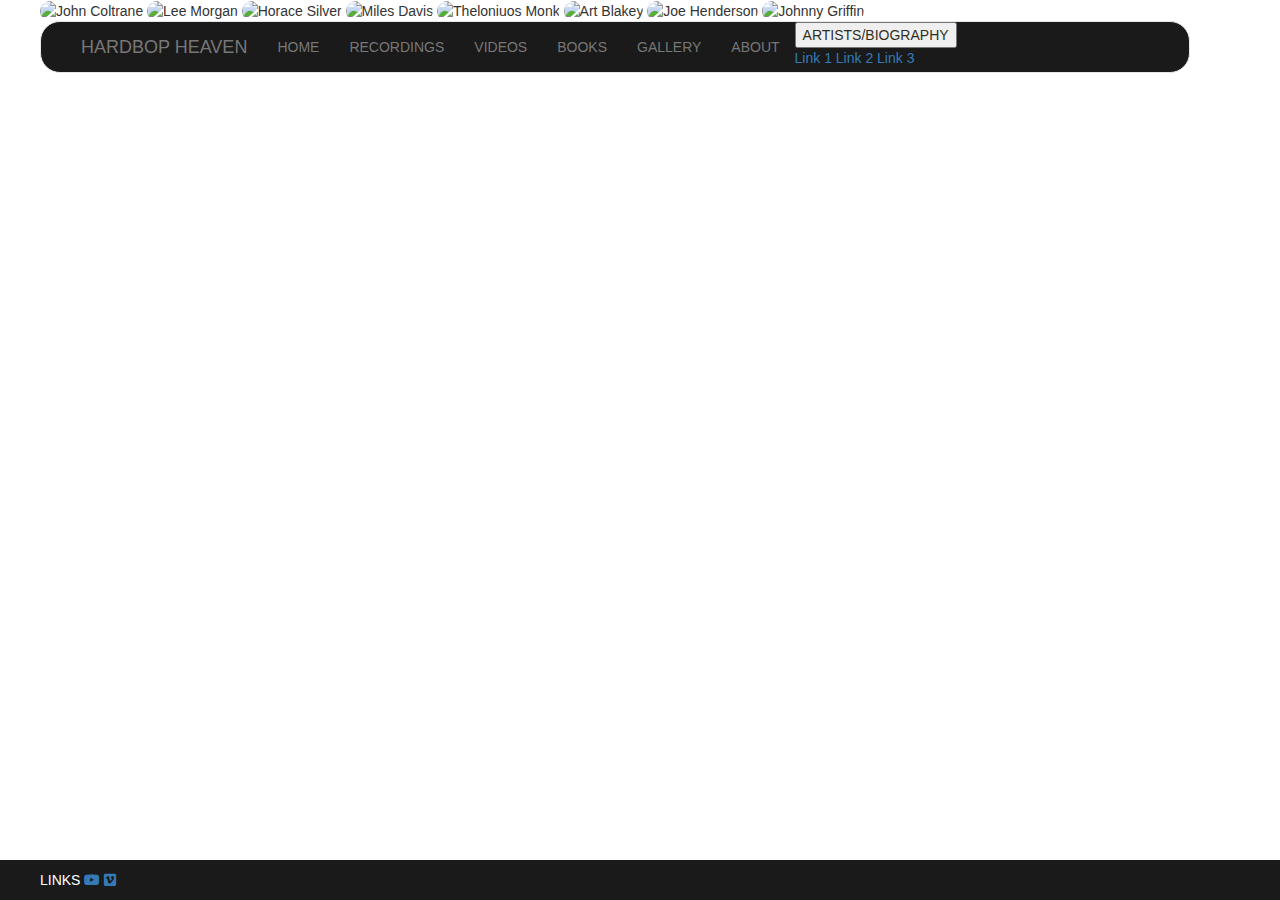
==== index.html @ e6d27ccf "dropdown changes" ====
<!DOCTYPE html>
<html>
<head>
	<title>ucd-MAIN-page</title>
	 <meta charset="utf-8">
    <meta http-equiv="X-UA-Compatible" content="IE=edge">
    <meta name="viewport" content="width=device-width, initial-scale=1">
	<link rel="stylesheet" href="https://maxcdn.bootstrapcdn.com/bootstrap/3.3.7/css/bootstrap.min.css">
	<script src="https://maxcdn.bootstrapcdn.com/bootstrap/3.3.7/js/bootstrap.min.js"></script>
		<link href="https://fonts.googleapis.com/css?family=Roboto" rel="stylesheet">
			<link rel="stylesheet" href="https://cdnjs.cloudflare.com/ajax/libs/font-awesome/4.7.0/css/font-awesome.min.css">
    <link rel="stylesheet" href="https://cdnjs.cloudflare.com/ajax/libs/hover.css/2.1.1/css/hover-min.css" type="text/css" />
	   <script src="https://ajax.googleapis.com/ajax/libs/jquery/3.3.1/jquery.min.js"></script>
	   <link rel="stylesheet" href="https://use.fontawesome.com/releases/v5.7.0/css/all.css">
<link rel="stylesheet" href="https://cdnjs.cloudflare.com/ajax/libs/font-awesome/4.7.0/css/font-awesome.min.css">
<link rel="stylesheet" href="https://use.fontawesome.com/releases/v5.7.1/css/all.css">
 <link rel="stylesheet" href="https://maxcdn.bootstrapcdn.com/bootstrap/3.4.0/css/bootstrap.min.css">
 <script src="https://maxcdn.bootstrapcdn.com/bootstrap/3.3.7/js/bootstrap.min.js"></script>
 
  <script src="https://maxcdn.bootstrapcdn.com/bootstrap/3.4.0/js/bootstrap.min.js"></script>
  <script src="//ajax.googleapis.com/ajax/libs/jquery/1.11.2/jquery.min.js"></script>
<link rel="stylesheet" href="//netdna.bootstrapcdn.com/bootstrap/3.3.2/css/bootstrap.min.css">

<script src="//netdna.bootstrapcdn.com/bootstrap/3.3.2/js/bootstrap.min.js"></script>
<script src="photo-gallery.js"></script>

 <link rel="stylesheet" href="assets/css/style.css" type="text/css" />
	 
</head>
<body>
	<header class="container-fluid">
		<div class="row">
			<div class="col-xs-12">
				<img src="http://www.bluenote.com/cdn/mceuploads/artists/john-coltrane.jpg" alt="John Coltrane">
				<img src="https://s3.amazonaws.com/allaboutjazz/photos/2010/leemorganmusicmatters800_2017.jpeg" alt="Lee Morgan">
				<img src="http://mediad.publicbroadcasting.net/p/kios/files/styles/medium/public/201407/silverwebsite14.jpg" alt="Horace Silver">
				<img src="http://mediad.publicbroadcasting.net/p/wmuk/files/styles/x_large/public/201611/MilesDavis3.jpg" alt="Miles Davis">
				<img src="https://concord.com/wp-content/uploads/2014/12/Photograph_by_Francis_Wolff__Mosaic_Images_LLC.jpg" alt="Theloniuos Monk">
				<img src="https://www.morrisonhotelgallery.com/images/big/ARB01.jpg" alt="Art Blakey">
				<img src="http://www.bluenote.com/cdn/mceuploads/artists/joe-henderson.jpg" alt="Joe Henderson">
				<img src="http://www.bluenote.com/cdn/mceuploads/artists/johnny-griffin.jpg" alt="Johnny Griffin">
               
				<nav>
					<!-- navbar goes here -->
				<nav class="navbar navbar-default">
  <div class="container-fluid">
    <!-- Brand and toggle get grouped for better mobile display -->
    <div class="navbar-header">
      <button type="button" class="navbar-toggle collapsed" data-toggle="collapse" data-target="#bs-example-navbar-collapse-1" aria-expanded="false">
        <span class="sr-only">Toggle navigation</span>
        <span class="icon-bar"></span>
        <span class="icon-bar"></span>
        <span class="icon-bar"></span>
      </button>
      <a class="navbar-brand" href="#">HARDBOP HEAVEN</a>
    </div>

    <!-- Collect the nav links, forms, and other content for toggling -->
    <div class="collapse navbar-collapse" id="bs-example-navbar-collapse-1">
      <ul class="nav navbar-nav">
       
       
          </ul>
        </li>
      </ul>
      
      <ul class="nav navbar-nav navbar-left">
      	
      		  <li class="nav-item">
      <a class="nav-link" href="index.html" target="_blank">HOME</a>
      	
      
    <li class="nav-item">
      <a class="nav-link" href="recordings.html" target="_blank">RECORDINGS</a>
    </li>
<li class="nav-item">
      <a class="nav-link" href="videos.html" target="_blank">VIDEOS</a>
    </li>
<li class="nav-item">
      <a class="nav-link" href="books.html" target=" _blank">BOOKS</a>
    </li>
<li class="nav-item">
	<a class"nav-link" href="gallery.html" target="_blank">GALLERY</a>
    </li>
      
   <li class="nav-item">
      <a class="nav-link" href="about.html">ABOUT</a>
      </li>
     <li class="nav-link" <div class="dropdown">
    <button class="dropbtn">ARTISTS/BIOGRAPHY</button>
     
   <div class="dropdown-content">
      <a href="#">Link 1</a>
      <a href="#">Link 2</a>
      <a href="#">Link 3</a>
    </div>
  </div>
</ul>
    </li>
      </ul>
</div>
</div>
</div>


       </ul>
        </li>
      </ul>
    </div><!-- /.navbar-collapse -->
  </div><!-- /.container-fluid -->
</nav>
  
					
				</nav>
			</div>
		</div>
	</header>

	<section class="container-fluid">
		<div class="row">
			<div class="col-xs-12">
				<!-- body content -->
			</div>
		</div>

		<div class="row">
			<div class="col-xs-12 col-md-4">
				<!-- body content col1-->
			</div>
			<div class="col-xs-12 col-md-4">
				<!-- body content col2 -->
			</div>
			<div class="col-xs-12 col-md-4">
				<!-- body content col 3 -->
			</div>
		</div>
	</section>

	<footer class="container-fluid">
		<div class="row">
			<div class="col-xs-12 col-md-4">
				<!-- footer content col1 -->
				 <p></p
				 <h5>LINKS</h5>
				 <!-- Add font awesome icons -->

  <a href="https://www.youtube.co.uk" target="_blank"<i class="fab fa-youtube"></i></a>
 <a href="https://www.vimeo.com" target=" _blank"<i class="fab fa-vimeo"></i></a>
<!-- Footer -->


  </footer>
  <!-- Footer -->

      
			</div>
			<div class="col-xs-12 col-md-4">
				<!-- footer content col2 -->
			</div>
			<div class="col-xs-12 col-md-4">
				<!-- footer content col 3 -->
			</div>
		</div>	
	</footer>
</body>
</html>
---- assets/css/style.css ----
html {
  
   font-family: sans-serif;
  -webkit-text-size-adjust: 100%;
      -ms-text-size-adjust: 100%;
       background: url(/assets/images/dgbg6.jpg) no-repeat center center fixed; /*----------------DENIS GOUCHAR WALLPAPERS*/
  -webkit-background-size: cover;
  -moz-background-size: cover;
  -o-background-size: cover;
  background-size: cover;
}

/* set background image per page */


body {
 
  display:inline;
  
}

/*----------------MEDIA QUERIES*/

/*-------------------NAVBAR*/
.nav{
    
    color:#2f2f1e;
}

.navbar-header {

    border-color: #000;

}
.navbar {
    border-radius: 20px;
    position:relative;
    min-height: 10px;
    margin-bottom: 20px;
    margin-right:60px;
    margin-left:auto;
    background-color:#1a1a1a;
  }


.container-fluid {
   padding-right: 30px;
    padding-left: 40px;
    margin-right:auto;
    margin-left: auto;
    
}


/*--------CSS--MATIC--BORDER------*/

img {

 
width:150px;
 height:100px;
 border-radius: 30px 30px 30px 30px;
-moz-border-radius: 30px 30px 30px 30px;
-webkit-border-radius: 30px 30px 30px 30px;
border: 0px solid #000000;

}
  
footer {
   position: fixed;
   left: 0;
   bottom: 0;
   width: 100%;
  background-color:#1a1a1a;
   color: white;
   text-align: left;
   height: 40px;

}

li:hover {
  background-color: blue;
  
}
     

   



/*--------FONT AWESOME------------SOCIAL MEDIA ICONS*/

.fa {
  padding:0px;
  font-size: 30px;
  width: 30px;
  text-align: center;
  text-decoration: none;
  border-radius: 50%;
}

.fa:hover {
    opacity: 0.7;
/*-------------------GALLERY--W3CHOOLS--CSS*/

div.gallery {
  margin: 5px;
  border: 1px solid #ccc;
  float: left;
  width: 180px;
  
}

div.gallery:hover {
  border: 1px solid #777;
}

div.gallery img {
  width: 100%;
  height: auto;
  
}

.desc {
  padding: 15px;
  text-align: center;
}

.dropdown {
  float: left;
  overflow: hidden;
}

.dropdown .dropbtn {
  font-size: 16px;  
  border: none;
  outline: none;
  color: white;
  padding: 14px 16px;
  background-color: inherit;
  font-family: inherit;
  margin: 0;
}



/*--------------------------------------------Heading*/



/*--------------------------------------------Heading*/


/*--------------------------------------------Heading*/
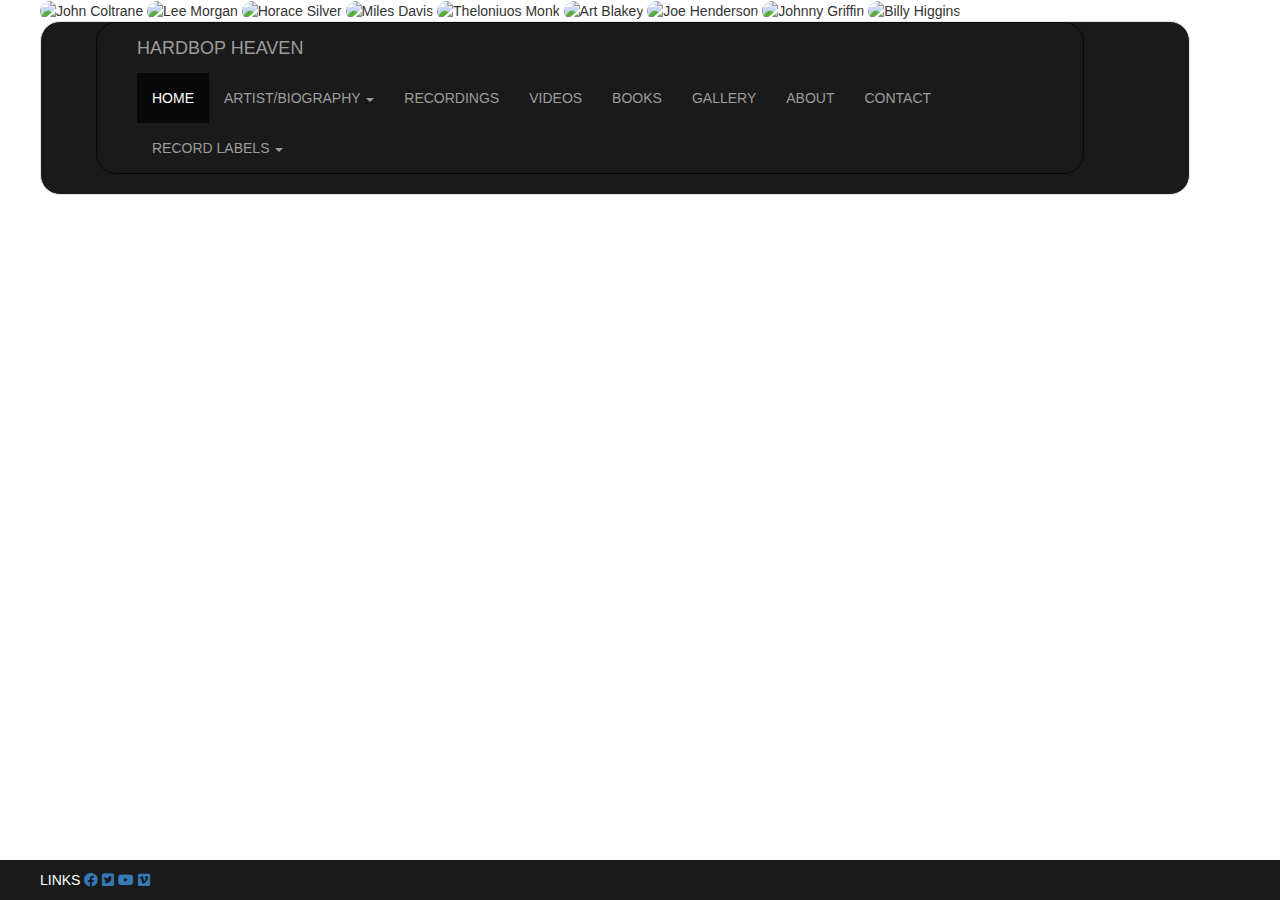
==== commit 7d32c17c: "RECORDINGS PAGE" ====
--- a/index.html
+++ b/index.html
@@ -5,25 +5,15 @@
 	 <meta charset="utf-8">
     <meta http-equiv="X-UA-Compatible" content="IE=edge">
     <meta name="viewport" content="width=device-width, initial-scale=1">
-	<link rel="stylesheet" href="https://maxcdn.bootstrapcdn.com/bootstrap/3.3.7/css/bootstrap.min.css">
-	<script src="https://maxcdn.bootstrapcdn.com/bootstrap/3.3.7/js/bootstrap.min.js"></script>
-		<link href="https://fonts.googleapis.com/css?family=Roboto" rel="stylesheet">
-			<link rel="stylesheet" href="https://cdnjs.cloudflare.com/ajax/libs/font-awesome/4.7.0/css/font-awesome.min.css">
-    <link rel="stylesheet" href="https://cdnjs.cloudflare.com/ajax/libs/hover.css/2.1.1/css/hover-min.css" type="text/css" />
-	   <script src="https://ajax.googleapis.com/ajax/libs/jquery/3.3.1/jquery.min.js"></script>
-	   <link rel="stylesheet" href="https://use.fontawesome.com/releases/v5.7.0/css/all.css">
-<link rel="stylesheet" href="https://cdnjs.cloudflare.com/ajax/libs/font-awesome/4.7.0/css/font-awesome.min.css">
-<link rel="stylesheet" href="https://use.fontawesome.com/releases/v5.7.1/css/all.css">
- <link rel="stylesheet" href="https://maxcdn.bootstrapcdn.com/bootstrap/3.4.0/css/bootstrap.min.css">
- <script src="https://maxcdn.bootstrapcdn.com/bootstrap/3.3.7/js/bootstrap.min.js"></script>
- 
+	
+	
+	<link href="https://fonts.googleapis.com/css?family=Roboto" rel="stylesheet">
+	<link rel="stylesheet" href="https://cdnjs.cloudflare.com/ajax/libs/hover.css/2.1.1/css/hover-min.css" type="text/css" />
+	<link rel="stylesheet" href="https://use.fontawesome.com/releases/v5.7.0/css/all.css">
+	<link rel="stylesheet" href="https://use.fontawesome.com/releases/v5.7.1/css/all.css">
+	<link rel="stylesheet" href="https://maxcdn.bootstrapcdn.com/bootstrap/3.4.0/css/bootstrap.min.css">
+  <script src="https://ajax.googleapis.com/ajax/libs/jquery/3.3.1/jquery.min.js"></script>
   <script src="https://maxcdn.bootstrapcdn.com/bootstrap/3.4.0/js/bootstrap.min.js"></script>
-  <script src="//ajax.googleapis.com/ajax/libs/jquery/1.11.2/jquery.min.js"></script>
-<link rel="stylesheet" href="//netdna.bootstrapcdn.com/bootstrap/3.3.2/css/bootstrap.min.css">
-
-<script src="//netdna.bootstrapcdn.com/bootstrap/3.3.2/js/bootstrap.min.js"></script>
-<script src="photo-gallery.js"></script>
-
  <link rel="stylesheet" href="assets/css/style.css" type="text/css" />
 	 
 </head>
@@ -33,30 +23,28 @@
 			<div class="col-xs-12">
 				<img src="http://www.bluenote.com/cdn/mceuploads/artists/john-coltrane.jpg" alt="John Coltrane">
 				<img src="https://s3.amazonaws.com/allaboutjazz/photos/2010/leemorganmusicmatters800_2017.jpeg" alt="Lee Morgan">
-				<img src="http://mediad.publicbroadcasting.net/p/kios/files/styles/medium/public/201407/silverwebsite14.jpg" alt="Horace Silver">
-				<img src="http://mediad.publicbroadcasting.net/p/wmuk/files/styles/x_large/public/201611/MilesDavis3.jpg" alt="Miles Davis">
+				<img src="https://mediad.publicbroadcasting.net/p/kios/files/styles/medium/public/201407/silverwebsite14.jpg" alt="Horace Silver">
+				<img src="https://mediad.publicbroadcasting.net/p/wmuk/files/styles/x_large/public/201611/MilesDavis3.jpg" alt="Miles Davis">
 				<img src="https://concord.com/wp-content/uploads/2014/12/Photograph_by_Francis_Wolff__Mosaic_Images_LLC.jpg" alt="Theloniuos Monk">
 				<img src="https://www.morrisonhotelgallery.com/images/big/ARB01.jpg" alt="Art Blakey">
 				<img src="http://www.bluenote.com/cdn/mceuploads/artists/joe-henderson.jpg" alt="Joe Henderson">
 				<img src="http://www.bluenote.com/cdn/mceuploads/artists/johnny-griffin.jpg" alt="Johnny Griffin">
+			    <img src="http://4.bp.blogspot.com/_g7mypwggAUc/TSUjuovCrTI/AAAAAAAAAyI/fllk0jcWcFg/s400/billyhiggins.jpg" alt="Billy Higgins">
                
 				<nav>
 					<!-- navbar goes here -->
 				<nav class="navbar navbar-default">
   <div class="container-fluid">
     <!-- Brand and toggle get grouped for better mobile display -->
-    <div class="navbar-header">
-      <button type="button" class="navbar-toggle collapsed" data-toggle="collapse" data-target="#bs-example-navbar-collapse-1" aria-expanded="false">
-        <span class="sr-only">Toggle navigation</span>
+   <div class="navbar-header">
+      <button type="button" class="navbar-toggle" data-toggle="collapse" data-target="#myNavbar">
         <span class="icon-bar"></span>
         <span class="icon-bar"></span>
-        <span class="icon-bar"></span>
+        <span class="icon-bar"></span>                        
       </button>
-      <a class="navbar-brand" href="#">HARDBOP HEAVEN</a>
-    </div>
-
     <!-- Collect the nav links, forms, and other content for toggling -->
     <div class="collapse navbar-collapse" id="bs-example-navbar-collapse-1">
+    	
       <ul class="nav navbar-nav">
        
        
@@ -64,35 +52,45 @@
         </li>
       </ul>
       
-      <ul class="nav navbar-nav navbar-left">
-      	
-      		  <li class="nav-item">
-      <a class="nav-link" href="index.html" target="_blank">HOME</a>
-      	
+     <nav class="navbar navbar-inverse">
+  <div class="container-fluid">
+    <div class="navbar-header">
+       <a class="navbar-brand" href="#">HARDBOP HEAVEN</a>
+    </div>
+    <ul class="nav navbar-nav">
+      <li class="active"><a href="index.html">HOME</a></li>
       
-    <li class="nav-item">
-      <a class="nav-link" href="recordings.html" target="_blank">RECORDINGS</a>
-    </li>
-<li class="nav-item">
-      <a class="nav-link" href="videos.html" target="_blank">VIDEOS</a>
-    </li>
-<li class="nav-item">
-      <a class="nav-link" href="books.html" target=" _blank">BOOKS</a>
-    </li>
-<li class="nav-item">
-	<a class"nav-link" href="gallery.html" target="_blank">GALLERY</a>
-    </li>
-      
-   <li class="nav-item">
-      <a class="nav-link" href="about.html">ABOUT</a>
+      <li class="dropdown">
+        <a class="dropdown-toggle" data-toggle="dropdown" href="#">ARTIST/BIOGRAPHY
+        <span class="caret"></span></a>
+        <ul class="dropdown-menu">
+          <li><a href="https://en.wikipedia.org/wiki/John_Coltrane" target="_blank" >John Coltrane</a></li>
+          <li><a href="https://en.wikipedia.org/wiki/Charles_Mingus" target="_blank" >Charles Mingus</a></li>
+          <li><a href="https://en.wikipedia.org/wiki/Thelonious_Monk" target="_blank" >Thelonious Monk</a></li>
+          <li><a href="https://en.wikipedia.org/wiki/Miles_Davis" target="_blank" >Miles Davis</a></li>
+          <li><a href="https://en.wikipedia.org/wiki/Charlie_Parker" target="_blank">Charlie Parker</a></li>
+        </ul>
       </li>
-     <li class="nav-link" <div class="dropdown">
-    <button class="dropbtn">ARTISTS/BIOGRAPHY</button>
-     
-   <div class="dropdown-content">
-      <a href="#">Link 1</a>
-      <a href="#">Link 2</a>
-      <a href="#">Link 3</a>
+      <li><a href="recordings.html" target="_blank">RECORDINGS</a></li>
+      <li><a href="videos.html" target="_blank">VIDEOS</a></li>
+      <li><a href="books.html" target="_blank">BOOKS</a></li>
+      <li><a href="gallery.html" target="_blank">GALLERY</a></li>
+      <li><a href="about.html" target="_blank">ABOUT</a></li>
+      <li><a href="contact.html" target="_blank">CONTACT</a></li>
+       <li class="dropdown">
+       <a class="dropdown-toggle" data-toggle="dropdown" href="#">RECORD LABELS
+        <span class="caret"></span></a>
+        <ul class="dropdown-menu">
+          <li><a href="https://concord.com/labels/riverside" target="_blank" >Concord Riveside</a></li>
+          <li><a href=https://jazztimes.com target="_blank" >Jazz Times</a></li>
+          <li><a href="https://www.allaboutjazz.com" target="_blank">All About Jazz</a></li>
+          <li><a href="https://concord.com/labels/prestige-records" target="_blank" >Concord Prestige</a></li>
+          <li><a href="http://www.bluenote.com/timeline" target="_blank">Bluenote Records</a></li>
+            <li><a href="https://www.crisscrossjazz.com/" target="_blank">Criss Cross Records</a></li>
+        </ul>
+    </ul>
+  </div>
+</nav>
     </div>
   </div>
 </ul>
@@ -100,26 +98,31 @@
       </ul>
 </div>
 </div>
-</div>
-
-
-       </ul>
-        </li>
+</ul>
+      </li>
       </ul>
     </div><!-- /.navbar-collapse -->
+    
+    
   </div><!-- /.container-fluid -->
+  
+  
+  
 </nav>
-  
-					
-				</nav>
-			</div>
+    </div>
 		</div>
+	
+      </div>
+    </div>
+  </div>
 	</header>
 
 	<section class="container-fluid">
 		<div class="row">
 			<div class="col-xs-12">
 				<!-- body content -->
+				
+		
 			</div>
 		</div>
 
@@ -140,25 +143,32 @@
 		<div class="row">
 			<div class="col-xs-12 col-md-4">
 				<!-- footer content col1 -->
+				
 				 <p></p
 				 <h5>LINKS</h5>
 				 <!-- Add font awesome icons -->
-
+ <a href="https://en-gb.facebook.com" target="_blank" <i class="fab fa-facebook"></i></a>
+<a href="https://twitter.com/?lang=en-gb" target="_blank"<i class="fab fa-twitter-square"></i></a>
   <a href="https://www.youtube.co.uk" target="_blank"<i class="fab fa-youtube"></i></a>
  <a href="https://www.vimeo.com" target=" _blank"<i class="fab fa-vimeo"></i></a>
-<!-- Footer -->
+ 
 
-
-  </footer>
+  
+   <!-- Footer -->
+</footer>
   <!-- Footer -->
 
-      
-			</div>
+      </div>
 			<div class="col-xs-12 col-md-4">
-				<!-- footer content col2 -->
+				<!-- footer content co1 2 -->
+				
+				
 			</div>
 			<div class="col-xs-12 col-md-4">
 				<!-- footer content col 3 -->
+				
+				<div class="col-xs-12 col-md-4">
+				<!-- footer content col  -->
 			</div>
 		</div>	
 	</footer>
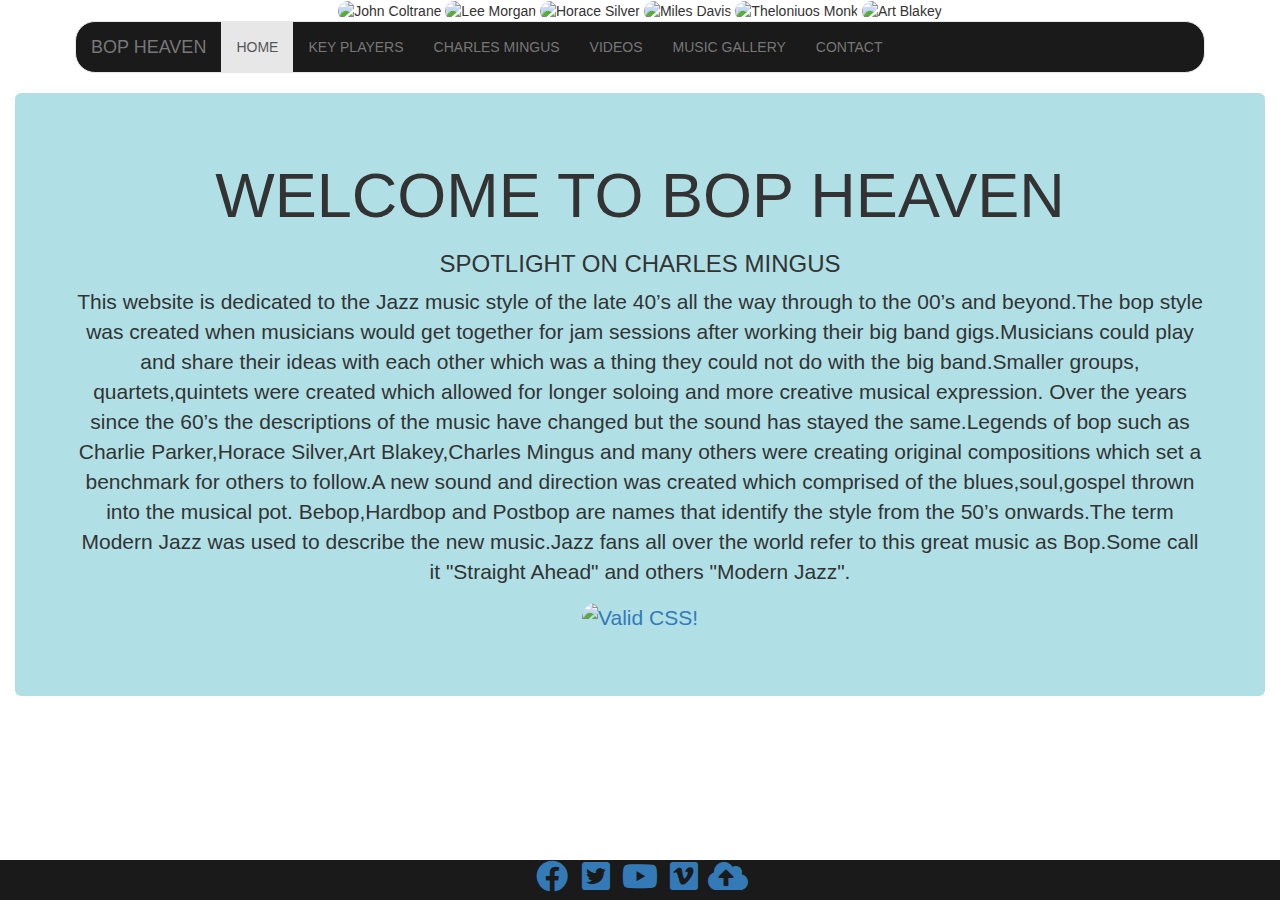
==== commit c324d40e: "Update index.html" ====
--- a/index.html
+++ b/index.html
@@ -1,176 +1,97 @@
 <!DOCTYPE html>
-<html>
-<head>
-	<title>ucd-MAIN-page</title>
-	 <meta charset="utf-8">
-    <meta http-equiv="X-UA-Compatible" content="IE=edge">
-    <meta name="viewport" content="width=device-width, initial-scale=1">
-	
-	
-	<link href="https://fonts.googleapis.com/css?family=Roboto" rel="stylesheet">
-	<link rel="stylesheet" href="https://cdnjs.cloudflare.com/ajax/libs/hover.css/2.1.1/css/hover-min.css" type="text/css" />
-	<link rel="stylesheet" href="https://use.fontawesome.com/releases/v5.7.0/css/all.css">
-	<link rel="stylesheet" href="https://use.fontawesome.com/releases/v5.7.1/css/all.css">
-	<link rel="stylesheet" href="https://maxcdn.bootstrapcdn.com/bootstrap/3.4.0/css/bootstrap.min.css">
-  <script src="https://ajax.googleapis.com/ajax/libs/jquery/3.3.1/jquery.min.js"></script>
-  <script src="https://maxcdn.bootstrapcdn.com/bootstrap/3.4.0/js/bootstrap.min.js"></script>
- <link rel="stylesheet" href="assets/css/style.css" type="text/css" />
-	 
-</head>
-<body>
-	<header class="container-fluid">
-		<div class="row">
-			<div class="col-xs-12">
-				<img src="http://www.bluenote.com/cdn/mceuploads/artists/john-coltrane.jpg" alt="John Coltrane">
-				<img src="https://s3.amazonaws.com/allaboutjazz/photos/2010/leemorganmusicmatters800_2017.jpeg" alt="Lee Morgan">
-				<img src="https://mediad.publicbroadcasting.net/p/kios/files/styles/medium/public/201407/silverwebsite14.jpg" alt="Horace Silver">
-				<img src="https://mediad.publicbroadcasting.net/p/wmuk/files/styles/x_large/public/201611/MilesDavis3.jpg" alt="Miles Davis">
-				<img src="https://concord.com/wp-content/uploads/2014/12/Photograph_by_Francis_Wolff__Mosaic_Images_LLC.jpg" alt="Theloniuos Monk">
-				<img src="https://www.morrisonhotelgallery.com/images/big/ARB01.jpg" alt="Art Blakey">
-				<img src="http://www.bluenote.com/cdn/mceuploads/artists/joe-henderson.jpg" alt="Joe Henderson">
-				<img src="http://www.bluenote.com/cdn/mceuploads/artists/johnny-griffin.jpg" alt="Johnny Griffin">
-			    <img src="http://4.bp.blogspot.com/_g7mypwggAUc/TSUjuovCrTI/AAAAAAAAAyI/fllk0jcWcFg/s400/billyhiggins.jpg" alt="Billy Higgins">
-               
-				<nav>
-					<!-- navbar goes here -->
-				<nav class="navbar navbar-default">
-  <div class="container-fluid">
-    <!-- Brand and toggle get grouped for better mobile display -->
-   <div class="navbar-header">
-      <button type="button" class="navbar-toggle" data-toggle="collapse" data-target="#myNavbar">
-        <span class="icon-bar"></span>
-        <span class="icon-bar"></span>
-        <span class="icon-bar"></span>                        
-      </button>
-    <!-- Collect the nav links, forms, and other content for toggling -->
-    <div class="collapse navbar-collapse" id="bs-example-navbar-collapse-1">
-    	
-      <ul class="nav navbar-nav">
-       
-       
-          </ul>
-        </li>
-      </ul>
-      
-     <nav class="navbar navbar-inverse">
-  <div class="container-fluid">
-    <div class="navbar-header">
-       <a class="navbar-brand" href="#">HARDBOP HEAVEN</a>
-    </div>
-    <ul class="nav navbar-nav">
-      <li class="active"><a href="index.html">HOME</a></li>
-      
-      <li class="dropdown">
-        <a class="dropdown-toggle" data-toggle="dropdown" href="#">ARTIST/BIOGRAPHY
-        <span class="caret"></span></a>
-        <ul class="dropdown-menu">
-          <li><a href="https://en.wikipedia.org/wiki/John_Coltrane" target="_blank" >John Coltrane</a></li>
-          <li><a href="https://en.wikipedia.org/wiki/Charles_Mingus" target="_blank" >Charles Mingus</a></li>
-          <li><a href="https://en.wikipedia.org/wiki/Thelonious_Monk" target="_blank" >Thelonious Monk</a></li>
-          <li><a href="https://en.wikipedia.org/wiki/Miles_Davis" target="_blank" >Miles Davis</a></li>
-          <li><a href="https://en.wikipedia.org/wiki/Charlie_Parker" target="_blank">Charlie Parker</a></li>
-        </ul>
-      </li>
-      <li><a href="recordings.html" target="_blank">RECORDINGS</a></li>
-      <li><a href="videos.html" target="_blank">VIDEOS</a></li>
-      <li><a href="books.html" target="_blank">BOOKS</a></li>
-      <li><a href="gallery.html" target="_blank">GALLERY</a></li>
-      <li><a href="about.html" target="_blank">ABOUT</a></li>
-      <li><a href="contact.html" target="_blank">CONTACT</a></li>
-       <li class="dropdown">
-       <a class="dropdown-toggle" data-toggle="dropdown" href="#">RECORD LABELS
-        <span class="caret"></span></a>
-        <ul class="dropdown-menu">
-          <li><a href="https://concord.com/labels/riverside" target="_blank" >Concord Riveside</a></li>
-          <li><a href=https://jazztimes.com target="_blank" >Jazz Times</a></li>
-          <li><a href="https://www.allaboutjazz.com" target="_blank">All About Jazz</a></li>
-          <li><a href="https://concord.com/labels/prestige-records" target="_blank" >Concord Prestige</a></li>
-          <li><a href="http://www.bluenote.com/timeline" target="_blank">Bluenote Records</a></li>
-            <li><a href="https://www.crisscrossjazz.com/" target="_blank">Criss Cross Records</a></li>
-        </ul>
-    </ul>
-  </div>
-</nav>
-    </div>
-  </div>
-</ul>
-    </li>
-      </ul>
-</div>
-</div>
-</ul>
-      </li>
-      </ul>
-    </div><!-- /.navbar-collapse -->
+<html lang="en">
+    <head>
+        <title>ucd-MAIN-page</title>
+        
+        <meta charset="utf-8">
+        <meta http-equiv="X-UA-Compatible" content="IE=edge">
+        <meta name="viewport" content="width=device-width, initial-scale=1">
+        
+        <link rel="stylesheet" href="https://fonts.googleapis.com/css?family=Roboto">
+        <link rel="stylesheet" href="https://cdnjs.cloudflare.com/ajax/libs/hover.css/2.1.1/css/hover-min.css" type="text/css" />
+        <link rel="stylesheet" href="https://use.fontawesome.com/releases/v5.7.0/css/all.css">
+        <link rel="stylesheet" href="https://use.fontawesome.com/releases/v5.7.1/css/all.css">
+        <link rel="stylesheet" href="https://maxcdn.bootstrapcdn.com/bootstrap/3.4.0/css/bootstrap.min.css">
+        <link rel="stylesheet" href="css/hover-min.css">
+        <link rel="stylesheet" href="form.css">
+        <link rel="stylesheet" href="assets/css/style.css" type="text/css" />
+        
+        <script src="https://ajax.googleapis.com/ajax/libs/jquery/3.3.1/jquery.min.js"></script>
+        <script src="https://maxcdn.bootstrapcdn.com/bootstrap/3.4.0/js/bootstrap.min.js"></script>
+    </head>
     
-    
-  </div><!-- /.container-fluid -->
-  
-  
-  
-</nav>
-    </div>
-		</div>
-	
-      </div>
-    </div>
-  </div>
-	</header>
-
-	<section class="container-fluid">
-		<div class="row">
-			<div class="col-xs-12">
-				<!-- body content -->
-				
-		
-			</div>
-		</div>
-
-		<div class="row">
-			<div class="col-xs-12 col-md-4">
-				<!-- body content col1-->
-			</div>
-			<div class="col-xs-12 col-md-4">
-				<!-- body content col2 -->
-			</div>
-			<div class="col-xs-12 col-md-4">
-				<!-- body content col 3 -->
-			</div>
-		</div>
-	</section>
-
-	<footer class="container-fluid">
-		<div class="row">
-			<div class="col-xs-12 col-md-4">
-				<!-- footer content col1 -->
-				
-				 <p></p
-				 <h5>LINKS</h5>
-				 <!-- Add font awesome icons -->
- <a href="https://en-gb.facebook.com" target="_blank" <i class="fab fa-facebook"></i></a>
-<a href="https://twitter.com/?lang=en-gb" target="_blank"<i class="fab fa-twitter-square"></i></a>
-  <a href="https://www.youtube.co.uk" target="_blank"<i class="fab fa-youtube"></i></a>
- <a href="https://www.vimeo.com" target=" _blank"<i class="fab fa-vimeo"></i></a>
- 
-
-  
-   <!-- Footer -->
-</footer>
-  <!-- Footer -->
-
-      </div>
-			<div class="col-xs-12 col-md-4">
-				<!-- footer content co1 2 -->
-				
-				
-			</div>
-			<div class="col-xs-12 col-md-4">
-				<!-- footer content col 3 -->
-				
-				<div class="col-xs-12 col-md-4">
-				<!-- footer content col  -->
-			</div>
-		</div>	
-	</footer>
-</body>
-</html>
+    <body>
+        <header class="container-fluid">
+            <div class="row">
+                <div class="col-xs-12 text-center">
+                    <img src="http://www.bluenote.com/cdn/mceuploads/artists/john-coltrane.jpg" alt="John Coltrane">
+    				<img src="https://s3.amazonaws.com/allaboutjazz/photos/2010/leemorganmusicmatters800_2017.jpeg" alt="Lee Morgan">
+    				<img src="https://mediad.publicbroadcasting.net/p/kios/files/styles/medium/public/201407/silverwebsite14.jpg" alt="Horace Silver">
+    				<img src="https://mediad.publicbroadcasting.net/p/wmuk/files/styles/x_large/public/201611/MilesDavis3.jpg" alt="Miles Davis">
+    				<img src="https://concord.com/wp-content/uploads/2014/12/Photograph_by_Francis_Wolff__Mosaic_Images_LLC.jpg" alt="Theloniuos Monk">
+    				<img src="https://www.morrisonhotelgallery.com/images/big/ARB01.jpg" alt="Art Blakey">
+    			</div>
+            </div>
+    			
+             <nav class="navbar navbar-default">
+                <div class="container-fluid">
+                    <div class="navbar-header">
+                        <button type="button" class="navbar-toggle collapsed" data-toggle="collapse" data-target="#bs-example-navbar-collapse-1" aria-expanded="false">
+                            <span class="sr-only">Toggle navigation</span>
+                            <span class="icon-bar"></span>
+                            <span class="icon-bar"></span>
+                            <span class="icon-bar"></span>
+                        </button>
+                             <a class="navbar-brand" href="#">BOP HEAVEN</a>
+                    </div>
+                    
+                    <div class="collapse navbar-collapse" id="bs-example-navbar-collapse-1">
+                        <ul class="nav navbar-nav">
+                             <li class="active"><a href="index.html">HOME</a></li>
+                            <li><a href="artists.html">KEY PLAYERS</a></li>
+                            <li><a href="biography.html">CHARLES MINGUS</a></li>
+                            <li><a href="videos.html">VIDEOS</a></li>
+                            <li><a href="gallery.html">MUSIC GALLERY</a></li>
+                            <li><a href="contact.html">CONTACT</a></li>
+                         </ul>
+                    </div>
+                </div>
+            </nav>
+           </header>
+                <section class="container-fluid">
+             
+                      <div class="jumbotron">
+              
+                        <h1>WELCOME TO BOP HEAVEN</h1>
+                        <h3>SPOTLIGHT ON CHARLES MINGUS</h3>
+                        <p>This website is dedicated to the Jazz music style of the late 40’s all the way through to the 00’s and beyond.The bop style was created when musicians would get together for jam sessions after working their big band gigs.Musicians could play and share their ideas with each other which was a thing they could not do with the big band.Smaller groups, quartets,quintets were created which allowed for longer soloing and more creative musical expression.
+                        
+                        Over the years since the 60’s the descriptions of the music have changed but the sound has stayed the same.Legends of bop such as Charlie Parker,Horace Silver,Art Blakey,Charles Mingus and many others were creating original compositions which set a benchmark for others to follow.A new sound and direction was created which comprised of the blues,soul,gospel thrown into the musical pot.
+                        
+                        Bebop,Hardbop and Postbop are names that identify the style from the 50’s onwards.The term Modern Jazz  was used to describe the new music.Jazz fans all over the world refer to this great music as Bop.Some call it "Straight Ahead" and others "Modern Jazz".
+                        
+                        </p>
+                        <p>
+                        <a href="http://jigsaw.w3.org/css-validator/check/referer">
+                                <img style="border:0;width:88px;height:31px"
+                                    src="http://jigsaw.w3.org/css-validator/images/vcss"
+                                        alt="Valid CSS!" /></a>
+                                        </p>
+                       </div>
+                
+        
+                </section>   
+        
+                        <footer class="container-fluid text-center">
+                            <div class="row">
+                                <div class="col-xs-12">
+                                    <a href="https://www.facebook.com/charlesmingus/" target="_blank" ><i class="fab fa-facebook"></i></a>
+                                    <a href="https://twitter.com/mingus?lang=en" target="_blank" ><i class="fab fa-twitter-square"></i></a>
+                                    <a href="https://www.youtube.com/results?search_query=charles+mingus&pbjreload=10"  target="_blank" ><i class="fab fa-youtube"></i></a>
+                                    <a href="https://vimeo.com/144472207" target="_blank" ><i  class="fab fa-vimeo"></i></a>
+                                    <a href="https://www.google.com/" target="_blank" ><i class="fas fa-cloud-upload-alt"></i></a>
+                                </div>
+                            </div>
+                	   </footer>
+                   </body>
+               </html>
--- a/assets/css/style.css
+++ b/assets/css/style.css
@@ -1,28 +1,35 @@
-html {
+body {
   
-   font-family: sans-serif;
-  -webkit-text-size-adjust: 100%;
-      -ms-text-size-adjust: 100%;
-       background: url(/assets/images/dgbg6.jpg) no-repeat center center fixed; /*----------------DENIS GOUCHAR WALLPAPERS*/
-  -webkit-background-size: cover;
-  -moz-background-size: cover;
-  -o-background-size: cover;
-  background-size: cover;
+    font-family: sans-serif;
+    -webkit-text-size-adjust: 100%;
+    -ms-text-size-adjust: 100%;
+    background: url(assets/images/dgbg6.jpg) no-repeat center center fixed; /*----------------DENIS GOUCHAR WALLPAPERS*/
+    -webkit-background-size: cover;
+    -moz-background-size: cover;
+    -o-background-size: cover;
+    background-size: cover;
 }
 
-/* set background image per page */
 
 
+
+.container-fluid { 
+ 
+    overflow:hidden;
+ 
+}
+ 
+ 
+ 
+ 
 body {
  
-  display:inline;
+    display:inline;
   
 }
 
-/*----------------MEDIA QUERIES*/
 
-/*-------------------NAVBAR*/
-.nav{
+.nav {
     
     color:#2f2f1e;
 }
@@ -38,117 +45,96 @@
     min-height: 10px;
     margin-bottom: 20px;
     margin-right:60px;
-    margin-left:auto;
+    margin-left:60px;
     background-color:#1a1a1a;
+    box-sizing: border-box;
+    
   }
 
 
-.container-fluid {
-   padding-right: 30px;
-    padding-left: 40px;
-    margin-right:auto;
-    margin-left: auto;
-    
-}
-
-
-/*--------CSS--MATIC--BORDER------*/
 
 img {
 
+    width:150px;
+    height:100px;
+    border-radius: 30px 30px 30px 30px;
+}
  
-width:150px;
- height:100px;
- border-radius: 30px 30px 30px 30px;
--moz-border-radius: 30px 30px 30px 30px;
--webkit-border-radius: 30px 30px 30px 30px;
-border: 0px solid #000000;
-
-}
   
 footer {
+    
    position: fixed;
    left: 0;
    bottom: 0;
    width: 100%;
-  background-color:#1a1a1a;
+   background-color:#1a1a1a;
    color: white;
-   text-align: left;
+   text-align:center;
    height: 40px;
+
 
 }
 
 li:hover {
+    
   background-color: blue;
   
 }
-     
-
-   
-
-
-
-/*--------FONT AWESOME------------SOCIAL MEDIA ICONS*/
-
-.fa {
-  padding:0px;
-  font-size: 30px;
-  width: 30px;
-  text-align: center;
-  text-decoration: none;
-  border-radius: 50%;
+  
+.fab {
+    
+    padding:0px;
+    padding-bottom:40px;
+    font-size: 32px;
+    width: 40px;
+    text-align: center;
+    text-decoration: none;
+      
 }
 
 .fa:hover {
+    
     opacity: 0.7;
-/*-------------------GALLERY--W3CHOOLS--CSS*/
+}
+   
+    
 
-div.gallery {
-  margin: 5px;
-  border: 1px solid #ccc;
-  float: left;
-  width: 180px;
+.jumbotron {
+
+    background-color:powderblue;
+    text-align: center;
+      
+}
   
-}
 
-div.gallery:hover {
-  border: 1px solid #777;
-}
+.glyphicon {
+    
+    padding-left:30px;
+    padding-right:30px;
 
-div.gallery img {
-  width: 100%;
-  height: auto;
-  
-}
-
-.desc {
-  padding: 15px;
-  text-align: center;
-}
-
-.dropdown {
-  float: left;
-  overflow: hidden;
-}
-
-.dropdown .dropbtn {
-  font-size: 16px;  
-  border: none;
-  outline: none;
-  color: white;
-  padding: 14px 16px;
-  background-color: inherit;
-  font-family: inherit;
-  margin: 0;
 }
 
 
+ .glyphicon:hover {
 
-/*--------------------------------------------Heading*/
+ }     
+    
 
+.album-rows {
+    
+    margin-top: 10px;
+    
+    
+}
 
+.fas {
+    
+    padding:0px;
+    padding-bottom:40px;
+    font-size: 32px;
+    width: 40px;
+    text-align: center;
+    text-decoration: none;
+}
 
-/*--------------------------------------------Heading*/
-
-
-/*--------------------------------------------Heading*/
+/*--------------------------------------------*/
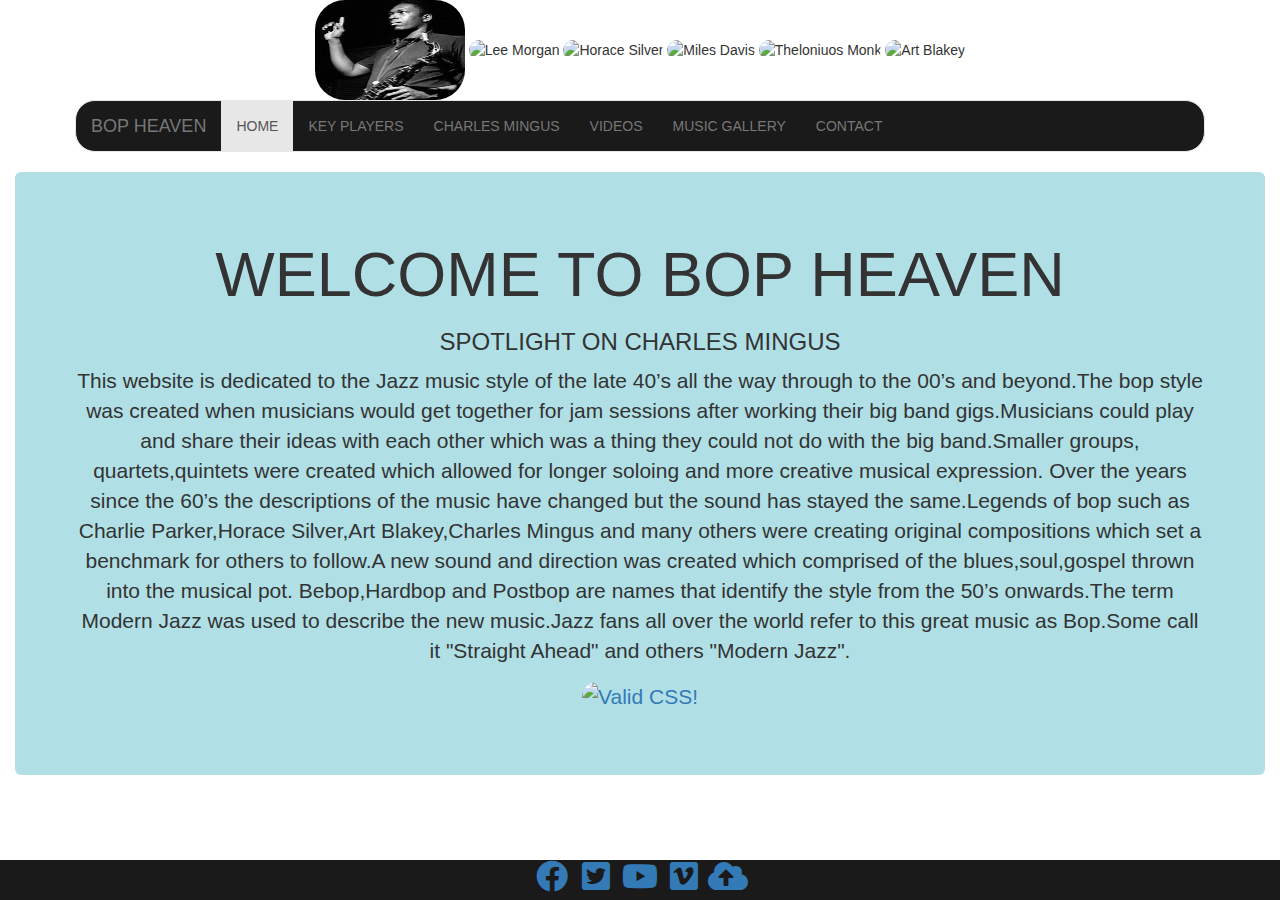
==== commit 349d1b02: "new coltrane image added" ====
--- a/index.html
+++ b/index.html
@@ -24,7 +24,7 @@
         <header class="container-fluid">
             <div class="row">
                 <div class="col-xs-12 text-center">
-                    <img src="http://www.bluenote.com/cdn/mceuploads/artists/john-coltrane.jpg" alt="John Coltrane">
+                    <img src="assets/images/john coltrane.jpeg" alt="John Coltrane">
     				<img src="https://s3.amazonaws.com/allaboutjazz/photos/2010/leemorganmusicmatters800_2017.jpeg" alt="Lee Morgan">
     				<img src="https://mediad.publicbroadcasting.net/p/kios/files/styles/medium/public/201407/silverwebsite14.jpg" alt="Horace Silver">
     				<img src="https://mediad.publicbroadcasting.net/p/wmuk/files/styles/x_large/public/201611/MilesDavis3.jpg" alt="Miles Davis">
